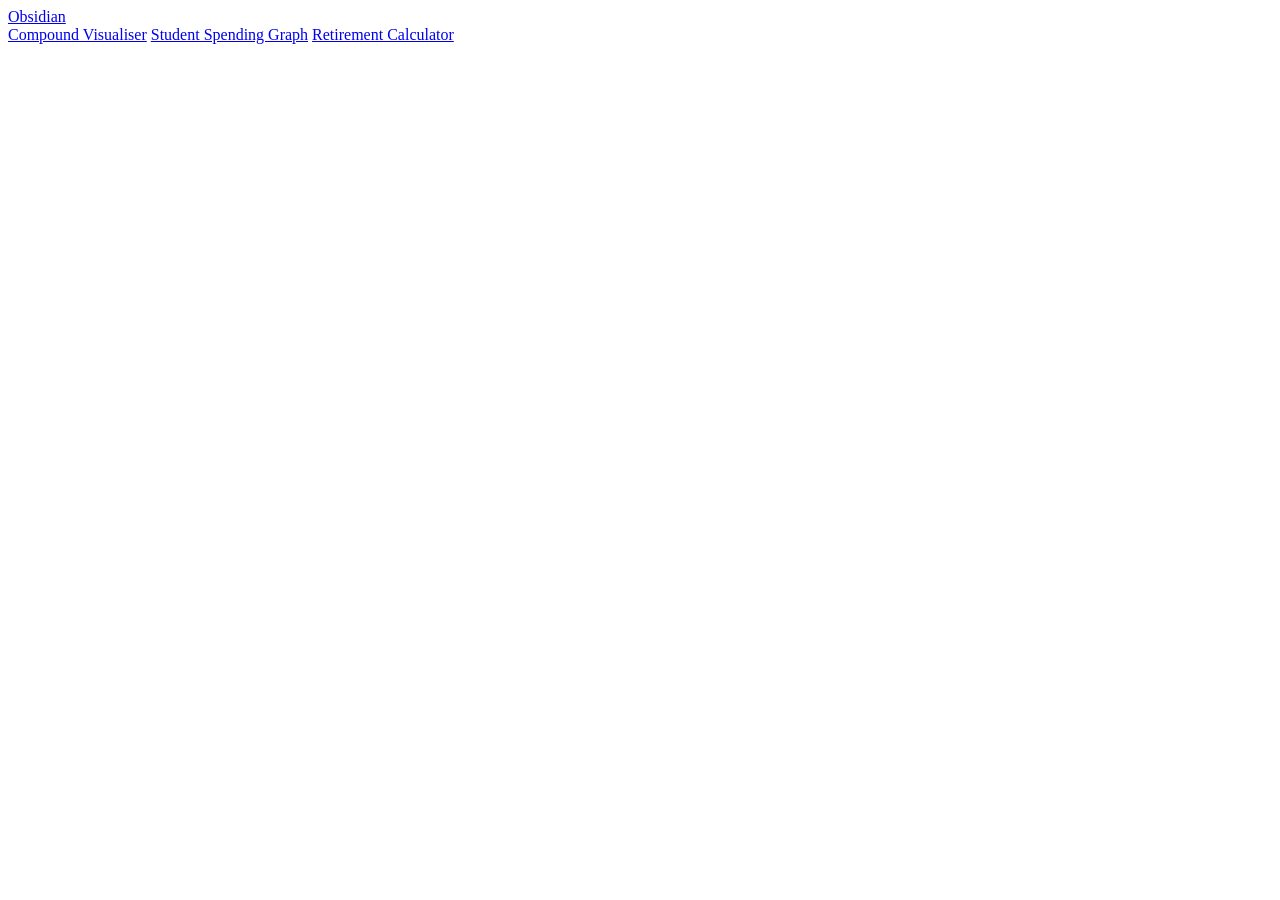
==== frontend/index.html @ a0b680f1 "Basic page structure added" ====
<!DOCTYPE html>
<html lang="en">
<head>
    <meta charset="UTF-8">
    <meta name="viewport" content="width=device-width, initial-scale=1.0">
    <title>Home Page</title>
</head>
<body>

    <div class="header">
    <a href="index.html">Obsidian</a>
    </div>
    
    <div class="Navbar">
    <a href="Feature-1.html">Compound Visualiser</a>
    <a href="Feature-2.html">Student Spending Graph</a>
    <a href="Feature-3.html">Retirement Calculator</a>      
    </div>

    <div></div>


</body>
</html>
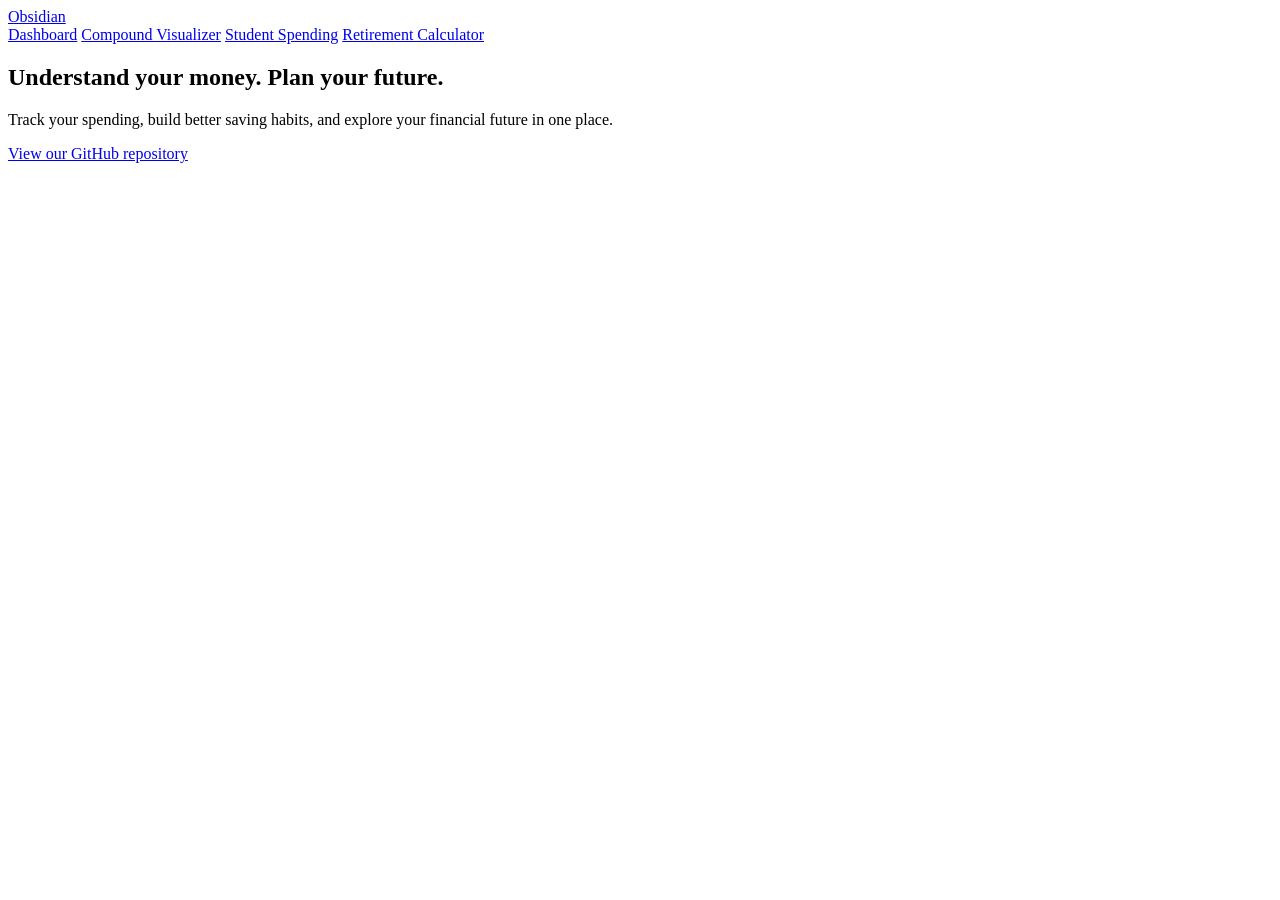
==== commit 50e27393: "Add HTML structure for dashboard and feature pages" ====
--- a/frontend/index.html
+++ b/frontend/index.html
@@ -1,24 +1,50 @@
+
 <!DOCTYPE html>
 <html lang="en">
 <head>
     <meta charset="UTF-8">
     <meta name="viewport" content="width=device-width, initial-scale=1.0">
-    <title>Home Page</title>
+    <title>Dashboard | Obsidian</title>
+    <link rel="stylesheet" href="css/styles.css">
 </head>
 <body>
 
-    <div class="header">
-    <a href="index.html">Obsidian</a>
-    </div>
-    
-    <div class="Navbar">
-    <a href="Feature-1.html">Compound Visualiser</a>
-    <a href="Feature-2.html">Student Spending Graph</a>
-    <a href="Feature-3.html">Retirement Calculator</a>      
-    </div>
+    <!-- Navigation -->
+    <header class="header">
+        <a href="index.html" class="logo">Obsidian</a>
 
-    <div></div>
+        <nav class="navbar" aria-label="Main navigation">
+            <a href="index.html" aria-current="page">Dashboard</a>
+            <a href="Feature-1.html">Compound Visualizer</a>
+            <a href="Feature-2.html">Student Spending</a>
+            <a href="Feature-3.html">Retirement Calculator</a>
+        </nav>
+    </header>
 
+    <!-- Main content -->
+    <main>
+        <section class="intro">
+            <h1>Understand your money. Plan your future.</h1>
+            <p>
+                Track your spending, build better saving habits,
+                and explore your financial future in one place.
+            </p>
+        </section>
+
+        <!-- Add dashboard content here -->
+
+    </main>
+
+    <!-- Footer -->
+    <footer class="footer">
+        <p>
+            <a href="https://github.com/KoaHere/Obsidian-Blackrock-Hackathon"
+               target="_blank"
+               rel="noopener noreferrer">
+                View our GitHub repository
+            </a>
+        </p>
+    </footer>
 
 </body>
-</html>+</html>
